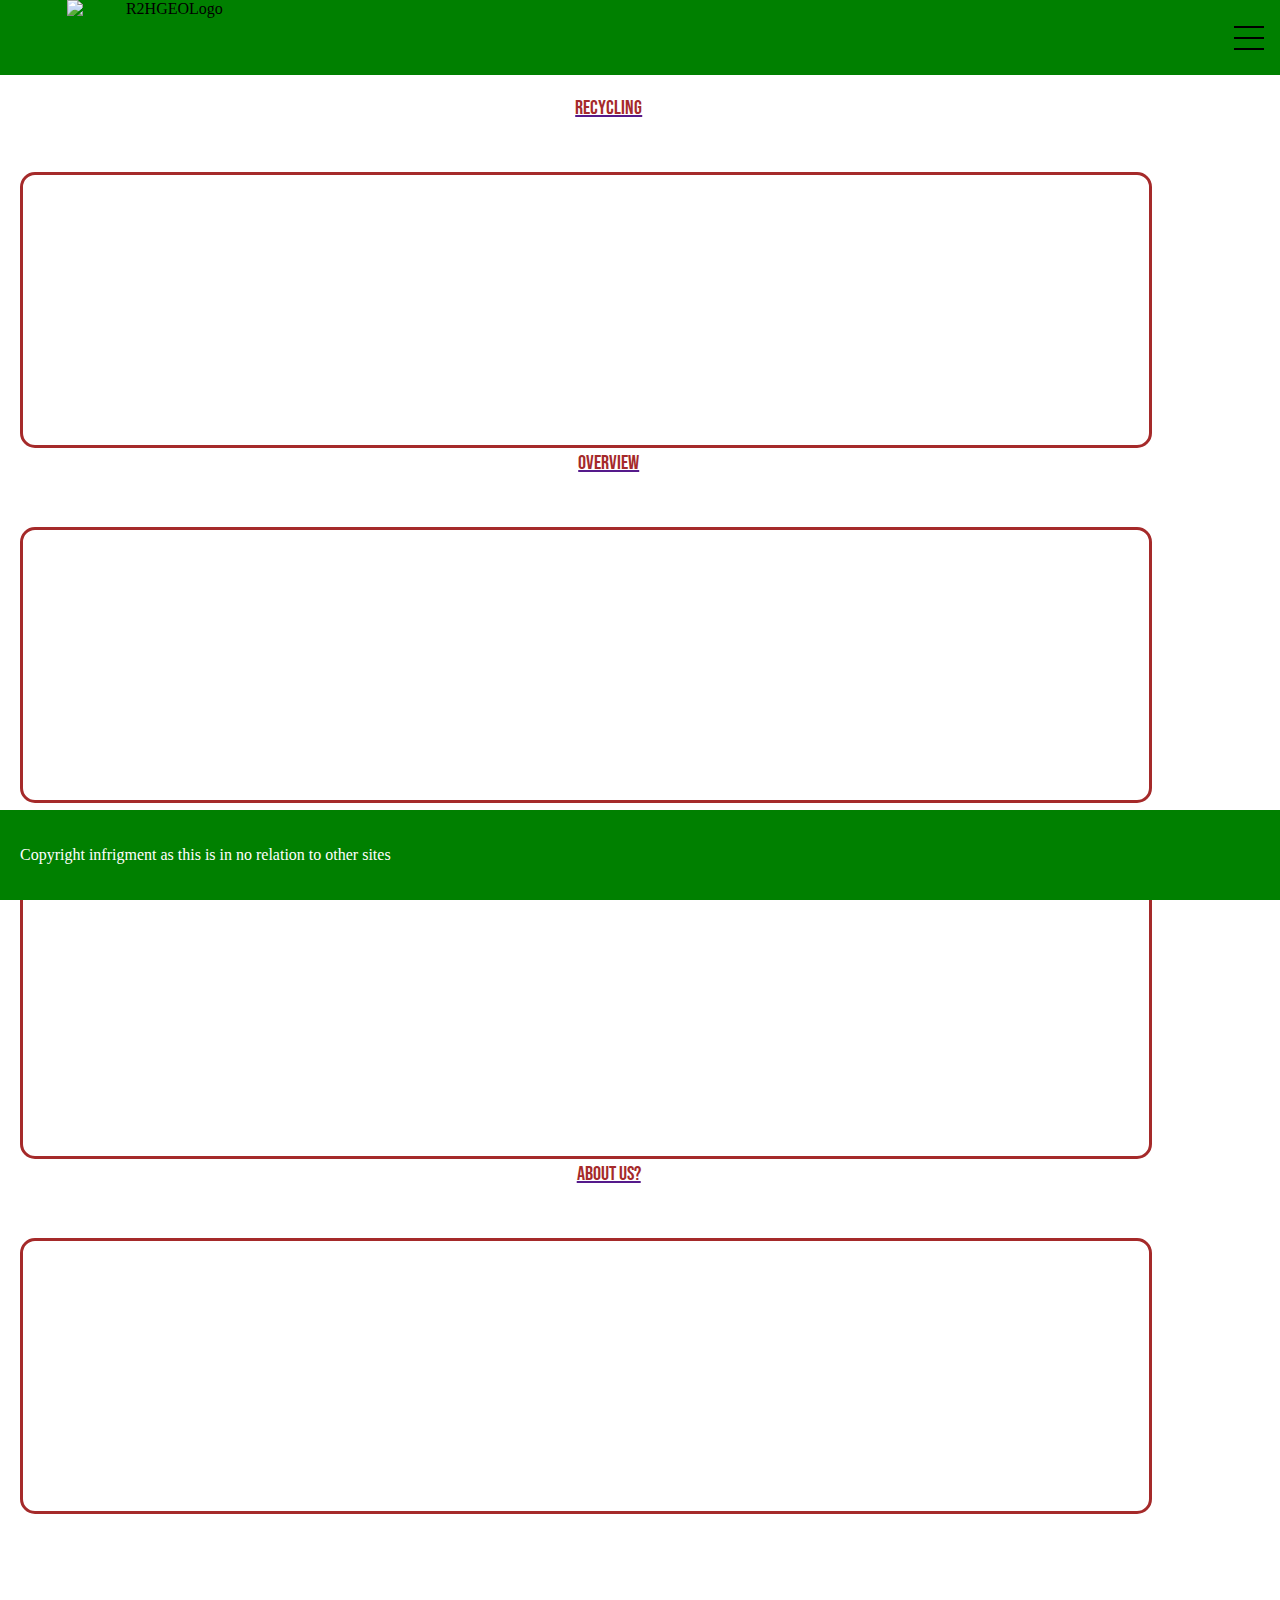
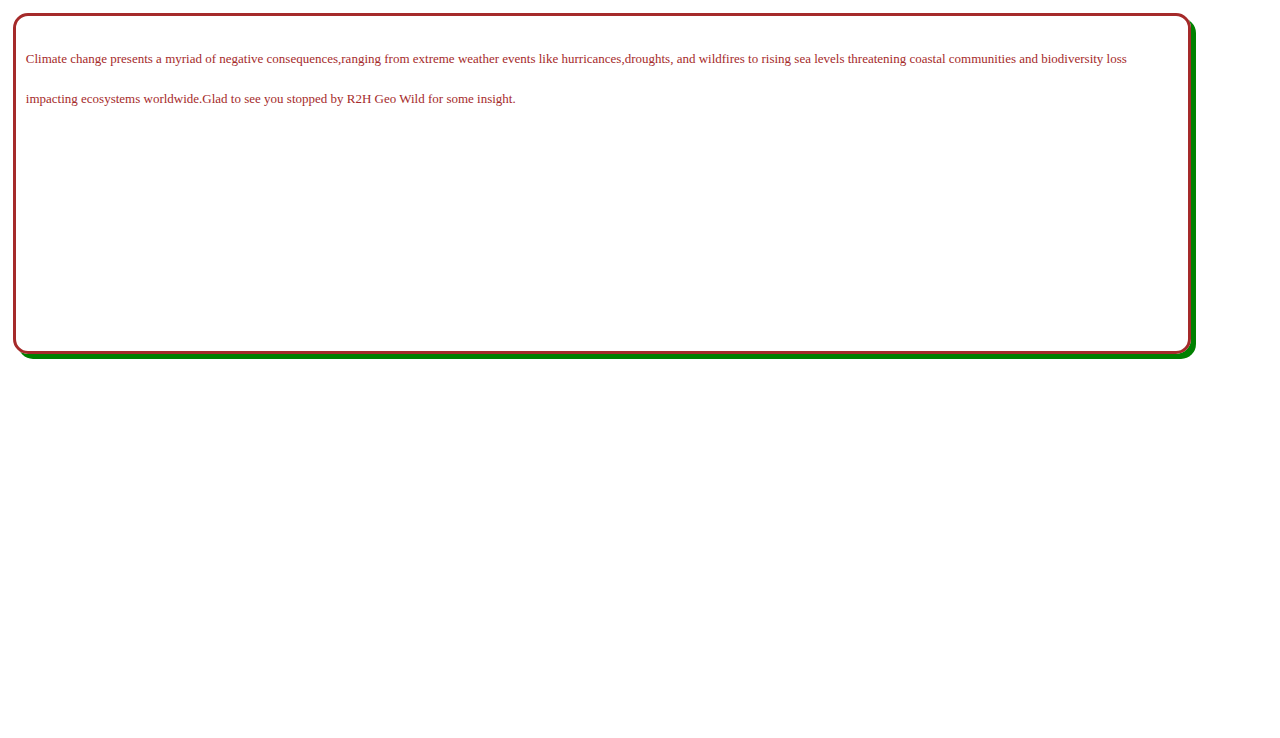
==== donete-birhanu/index.html @ fe3cd24d "initial commit" ====
<!DOCTYPE html>
<html lang="en">
<head>
  <meta charset="UTF-8">
  <meta http-equiv="X-UA-Compatible" content="IE=edge">
  <meta name="viewport" content="width=device-width, initial-scale=1.0">
  <title>Document</title>
  <link rel="stylesheet" href="style.css">
   <link href="https://fonts.googleapis.com/css2?family=Bebas+Neue&display=swap" rel="stylesheet">
</head>
<body>
  <header>
    <img id="geoLogo" src="files/R2HLogo1.png" alt="R2HGEOLogo">
    <nav id="hamburger-nav">
      <div class="hamburger-menu">
        <div class="hamburger-icon" onclick="toggleMenu()">
        <span></span>
        <span></span>
        <span></span>
        </div>
        <ul class="menu-links">
          <li><a href="" onclick="toggleMenu()">About</a></li>
          <li><a href="" onclick="toggleMenu()">Overview</a></li>
          <li><a href="" onclick="toggleMenu()">Recycling</a></li>
          <li><a href="" onclick="toggleMenu()">Donate</li>
        </ul>
      </div>
    </nav>
  </header>
    <div class="grid-container">
      <section class="container" id="recycling">
         <p>recycling</p>
      </section>
      <section class="container" id="overview">
         <p>Overview</p>
      </section>
      <section class="container" id="contact">
         <p>Contact</p>
      </section>
      <section class="container" id="about">
         <p>About US?</p>
      </section>
    </div>
  <main>
    <p>Climate change presents a myriad of negative consequences,ranging from extreme weather events like hurricances,droughts, and wildfires to rising sea levels threatening coastal communities and biodiversity loss impacting ecosystems worldwide.Glad to see you stopped by R2H Geo Wild for some insight.</p>
  </main>
  <footer>
    <p>Copyright infrigment as this is in no relation to other sites</p>
  </footer>
  <script src="script.js"></script>
</body>
</html>
---- donete-birhanu/style.css ----
body {
    margin: 0;
    padding: 0;
    background-color: white;
  }
  
  ul {
    list-style: none;
    display: inline-flex;
    flex-direction: column;
  }
  ul li a {
    text-decoration: none;
    padding-right: 3vw;
    color: white;
  }
  
  
  header{
    background-color: green;
    width: 100%;
    display: flex;
    justify-content: flex-end;
    position: sticky;
    padding: 2vw;
    text-align: center;
  }
  
  #geoLogo {
    position: absolute;
    left: 5%;
    top: 0vh;
    width: 15%;
  }
  
  #hamburger-nav {
      display: flex;
      justify-content: flex-end;
      margin-right: 2%;
    }
  
    .hamburger-menu {
      position: relative;
      display: inline-block;
    }
  
    .hamburger-icon {
      display: flex;
      flex-direction: column;
      justify-content: space-between;
      height: 24px;
      margin-left: -55%;
      width: 30px;
      cursor: pointer;
    }
  
    .hamburger-icon span {
      width: 100%;
      height: 2px;
      background-color: black;
      transition: all 0.3s ease-in-out;
    }
  
    .menu-links {
      position: absolute;
      top: 100%;
      right: 0;
      background-color: white;
      width: fit-content;
      max-height: 0;
      overflow: hidden;
      transition: all 0.3s ease-in-out;
    }
  
    .menu-links a {
      display: block;
      padding: 10px;
      text-align: center;
      font-size: .625rem;
      color: black;
      text-decoration: none;
      transition: all 0.3 ease-in-out;
    }
    .menu-links li {
      list-style: none;
    }
  
    .menu-links.open {
      max-height: 300px;
    }
  
    .hamburger-icon.open span:first-child {
      transform: rotate(45deg) translate(10px, 5px);
    }
  
    .hamburger-icon.open span:nth-child(2) {
      opacity: 0;
    }
  
    .hamburger-icon.open span:last-child {
      transform: rotate(-45deg) translate(10px, -5px);
    }
  
    .hamburger-icon span :first-child {
      transform: none;
    }
  
    .hamburger-icon span :first-child {
      opacity: 1;
    }
  
    .hamburger-icon span :first-child {
      transform: none;
    }
  
  /*code for indivula div class images */
  #recycling {
    background-image: url(recycling-symbol-6335562-removebg-preview.png);
    background-size: 40vw 30vh;
  }
  
  #overview {
    background-image: url(esg-environmental-social-governance-removebg-preview.png);
    background-size: 40vw 30vh;
  }
  
  #contact {
    background-image: url(contact-us-icon-vector-communication-600nw-1729766848-removebg-preview.png);
    background-size: 40vw 30vh;
  }
  
  #about {
    background-image: url(images-removebg-preview.png);
    background-size: 40vw 30vh;
  }
  
  /* code for nav bar and header elements */
  
  /*code for main body text */
  .grid-container {
    display: grid;
    width: fit-content;
    margin-top: 6%;
    padding: 20px;
  }
  
  
  .container {
    display: flex;
    flex-direction: column;
    grid-column-end: 1;
    place-items: center;
    width: 88vw;
    height: 30vh;
    margin-top: 3%;
    margin: auto;
    margin-bottom: 7%;
    border: 3px solid brown;
    border-radius: 15px;
    background-size: contain;
    /* Adjust background size to contain within the container */
    background-position: center;
    background-repeat: no-repeat;
    /* Align the background image to the center */
  }
  
  .container p {
    margin-top: -7% ;
    margin-left: 4%;
    font-family: "Bebas Neue", sans-serif;
    color: brown;
    font-size: 20px;
  }
  
  .container:hover {
    box-shadow: 10px 10px lightblue;
  }
  
  main{
    display: inline-block;
    border: 3px solid brown;
    box-shadow: 5px 5px green;
    width: 90vw;
    height: 35vh;
    border-radius: 15px;
    line-height: 40px;
    margin-left: 1%;
    margin-bottom: 30%;
    padding: 10px;
    font-family: "Bebas Neue", sans-serif, ;
    color: brown;
    font-size: 13px;
  }
  
  /*code for footer*/
  footer {
    position: fixed;
    bottom: 0;
    left: 0;
    width: 100%;
    padding: 20px;
    background-color: green;
    color: white;
  }
  
  
  
  
  /* media queries for Ipad and tablets*/
  @media (min-width: 481px) and (max-width: 768px) {
      .container {
        display: flex;
        flex-direction: column;
        grid-column-end: 1;
        place-items: center;
        width: 88vw;
        height: 30vh;
        margin-top: 25%;
        margin: auto;
        margin-bottom: 7%;
        border: 3px solid brown;
        border-radius: 15px;
        background-size: contain;
        /* Adjust background size to contain within the container */
        background-position: center;
        background-repeat: no-repeat;
        /* Align the background image to the center */
      }
  
      .grid-container {
        display: grid;
        width: fit-content;
        margin-top: 10%;
        margin-left: 6%;
        margin-bottom: -30%;
        padding: 10px;
      }
  
      main{
        display: block;
        border: 3px solid brown;
        box-shadow: 5px 5px green;
        width: 88vw;
        height: 32vh;
        border-radius: 15px;
        line-height: 40px;
        margin-bottom: 10%;
        margin-left: 8%;
        margin-top: 25%;
        padding: 15px;
        font-family: "Bebas Neue", sans-serif, ;
        color: brown;
        font-size: 22px;
      }
  
      .container p {
        margin-top: -6% ;
        margin-left: 4%;
        font-family: "Bebas Neue", sans-serif;
        color: brown;
        font-size: 20px;
      }
  
  /*media queries for laptops */
  @media (min-width: 769px) and (max-width: 1024px){
    .container p {
      margin-top: -4% ;
      margin-left: 4%;
      font-family: "Bebas Neue", sans-serif;
      color: brown;
      font-size: 20px;
    }
  
    .container {
      display: flex;
      flex-direction: column;
      grid-column-end: 1;
      place-items: center;
      width: 88vw;
      height: 45vh;
      margin-top: 5%;
      margin: auto;
      margin-bottom: 7%;
      border: 3px solid brown;
      border-radius: 15px;
      background-size: contain;
      /* Adjust background size to contain within the container */
      background-position: center;
      background-repeat: no-repeat;
      /* Align the background image to the center */
    }
  
    main{
      display: block;
      border: 3px solid brown;
      box-shadow: 5px 5px #309130;
      width: 88vw;
      height: 40vh;
      border-radius: 15px;
      line-height: 40px;
      margin: auto;
      margin-top: 5%;
      margin-bottom: 20%;
      padding: 20px;
      font-family: "Bebas Neue", sans-serif, ;
      color: brown;
      font-size: 28px;
    }
  
    nav{
    visibility: visible;
    display: flex;
    align-items: left;
  
    .grid-container {
      display: grid;
      width: fit-content;
      margin-top: 40%;
      padding: 50px;
    }
  }      
  
  
  /*media queries for computers and desktop */
  @media (min-width: 1025px){
    .grid-container {
      display: grid;
      width: fit-content;
      margin-top: 40%;
      padding: 50px;
    }
  
    .container {
      display: flex;
      flex-direction: column;
      grid-column-end: 1;
      place-items: center;
      width: 85vw;
      height: 45vh;
      margin-top: 20%;
      margin: auto;
      margin-bottom: 3%;
      border: 3px solid brown;
      border-radius: 15px;
      background-size: contain;
      /* Adjust background size to contain within the container */
      background-position: center;
      background-repeat: no-repeat;
      /* Align the background image to the center */
    }
  
    main{
      display: block;
      border: 3px solid brown;
      box-shadow: 5px 5px green;
      width: 88vw;
      height: 28vh;
      border-radius: 15px;
      line-height: 40px;
      margin: auto;
      margin-bottom: 15%;
      padding: 20px;
      font-family: "Bebas Neue", sans-serif, 30px;
      color: brown;
      font-size: 30px;
    }
  
   .container p {
        margin-top: -3% ;
        margin-left: 4%;
        font-family: "Bebas Neue", sans-serif;
        color: brown;
        font-size: 20px;
      }
  
      nav{
      visibility: visible;
      display: flex;
      align-items: left;
    }   
    }
  }
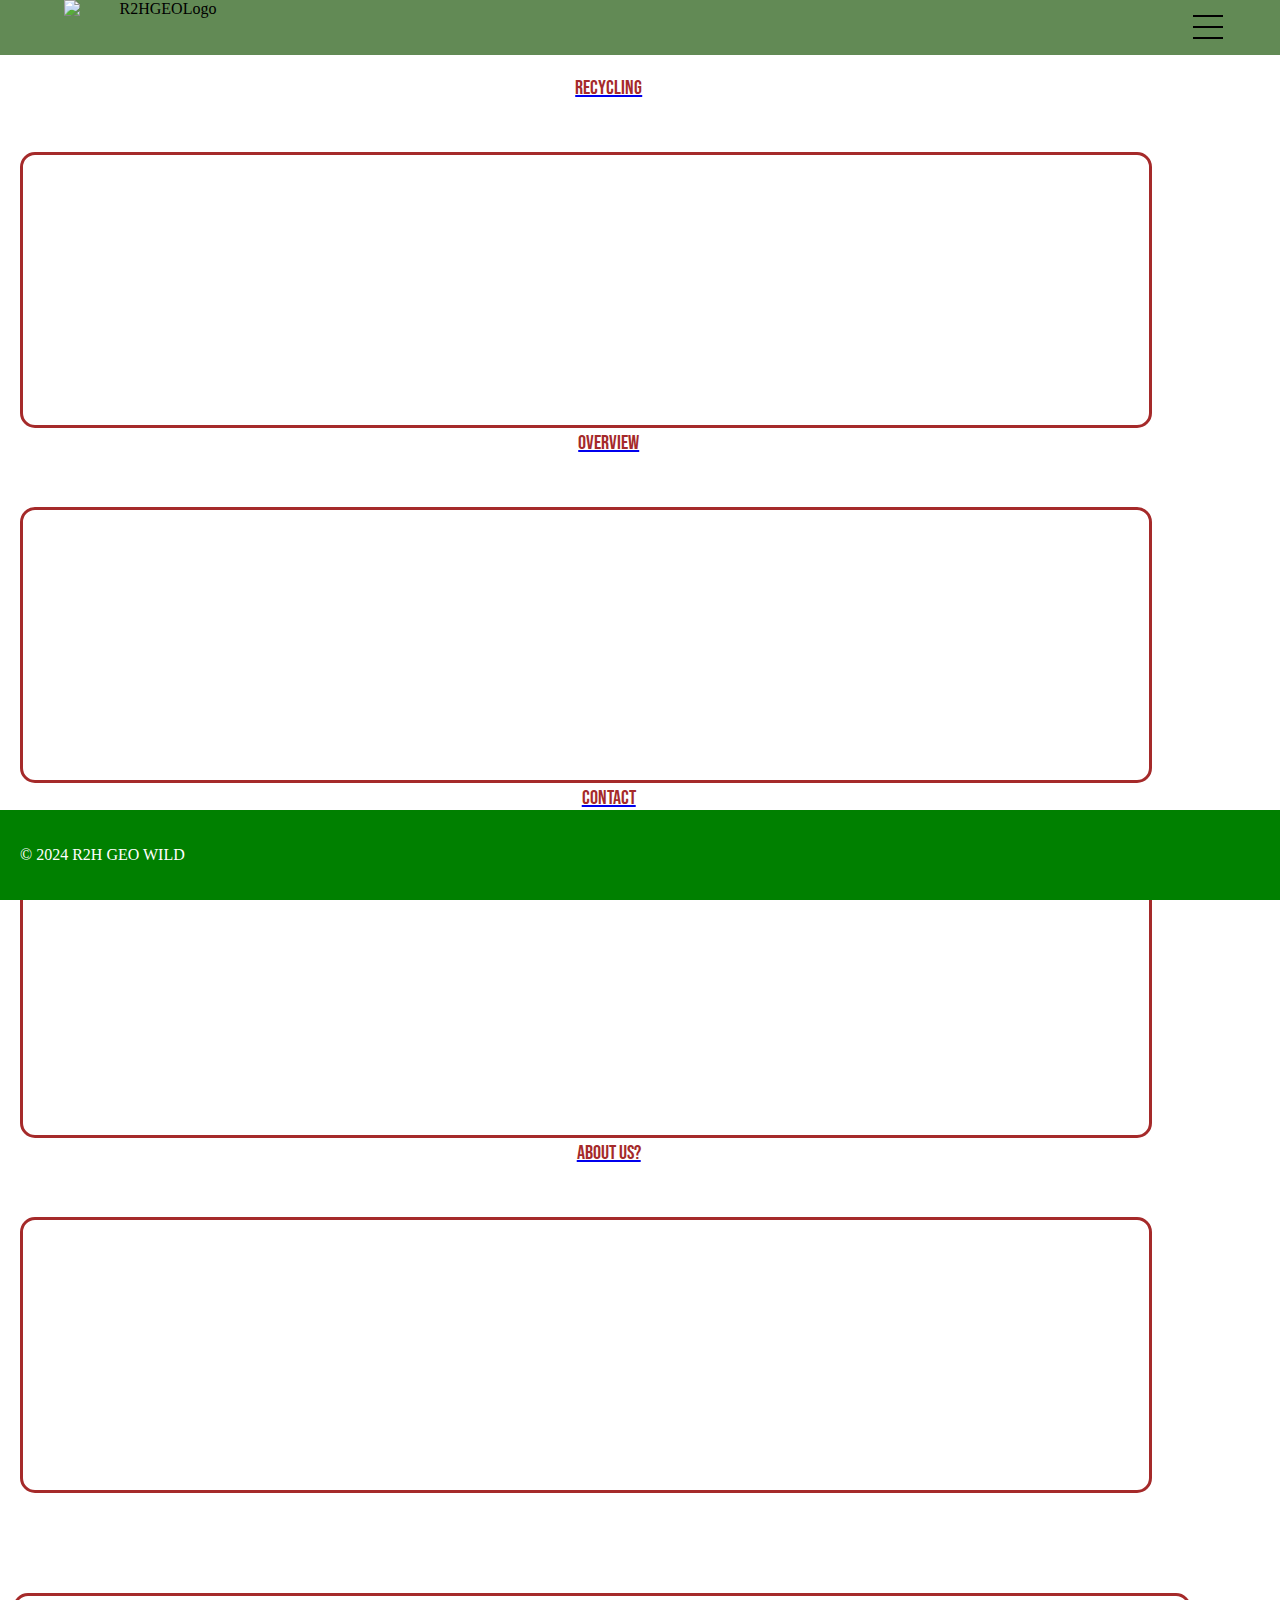
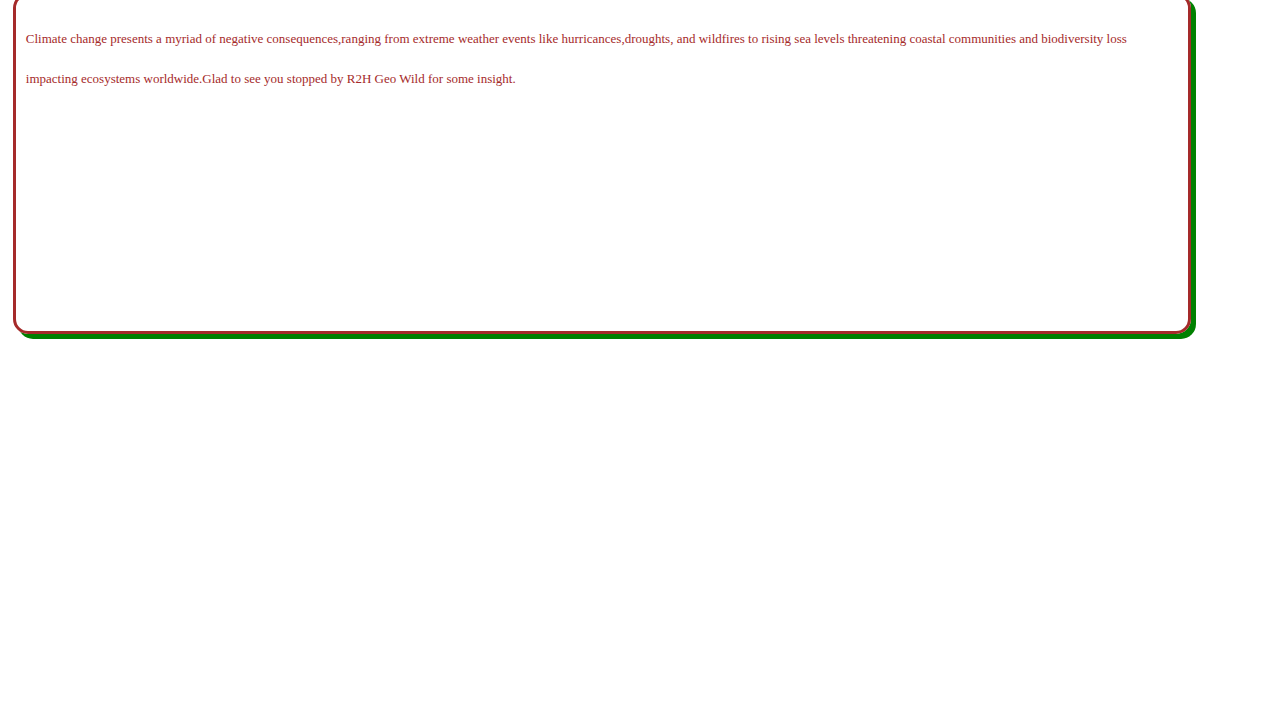
==== commit 1ba5aa0c: "saving point" ====
--- a/donete-birhanu/index.html
+++ b/donete-birhanu/index.html
@@ -21,31 +21,40 @@
         <ul class="menu-links">
           <li><a href="" onclick="toggleMenu()">About</a></li>
           <li><a href="" onclick="toggleMenu()">Overview</a></li>
-          <li><a href="" onclick="toggleMenu()">Recycling</a></li>
-          <li><a href="" onclick="toggleMenu()">Donate</li>
+          <li><a href="recycle.html" onclick="toggleMenu()">Recycling</a></li>
+          <li><a href="bann.html" onclick="toggleMenu()">Donate</li>
         </ul>
       </div>
     </nav>
   </header>
+  <!-- code below contains containers of images with anchor tags to take user to dedicated page pased on it-->
     <div class="grid-container">
-      <section class="container" id="recycling">
+      <a href="#">
+        <section class="container" id="recycling">
          <p>recycling</p>
       </section>
-      <section class="container" id="overview">
-         <p>Overview</p>
+      </a>
+      <a href="#">
+        <section class="container" id="overview">
+        <p>Overview</p>
       </section>
-      <section class="container" id="contact">
-         <p>Contact</p>
+      </a>
+      <a href="#">
+        <section class="container" id="contact">
+        <p>Contact</p>
       </section>
-      <section class="container" id="about">
-         <p>About US?</p>
-      </section>
+      </a>
+      <a href="#">
+        <section class="container" id="about">
+        <p>About US?</p>
+        </section>
+      </a>
     </div>
   <main>
     <p>Climate change presents a myriad of negative consequences,ranging from extreme weather events like hurricances,droughts, and wildfires to rising sea levels threatening coastal communities and biodiversity loss impacting ecosystems worldwide.Glad to see you stopped by R2H Geo Wild for some insight.</p>
   </main>
   <footer>
-    <p>Copyright infrigment as this is in no relation to other sites</p>
+    <p>&copy; 2024 R2H GEO WILD</p>
   </footer>
   <script src="script.js"></script>
 </body>
--- a/donete-birhanu/style.css
+++ b/donete-birhanu/style.css
@@ -17,12 +17,8 @@
   
   
   header{
-    background-color: green;
-    width: 100%;
-    display: flex;
-    justify-content: flex-end;
-    position: sticky;
-    padding: 2vw;
+    background-color: #1c5508b0;
+    padding: 1.2vw;
     text-align: center;
   }
   
@@ -378,5 +374,4 @@
       display: flex;
       align-items: left;
     }   
-    }
   }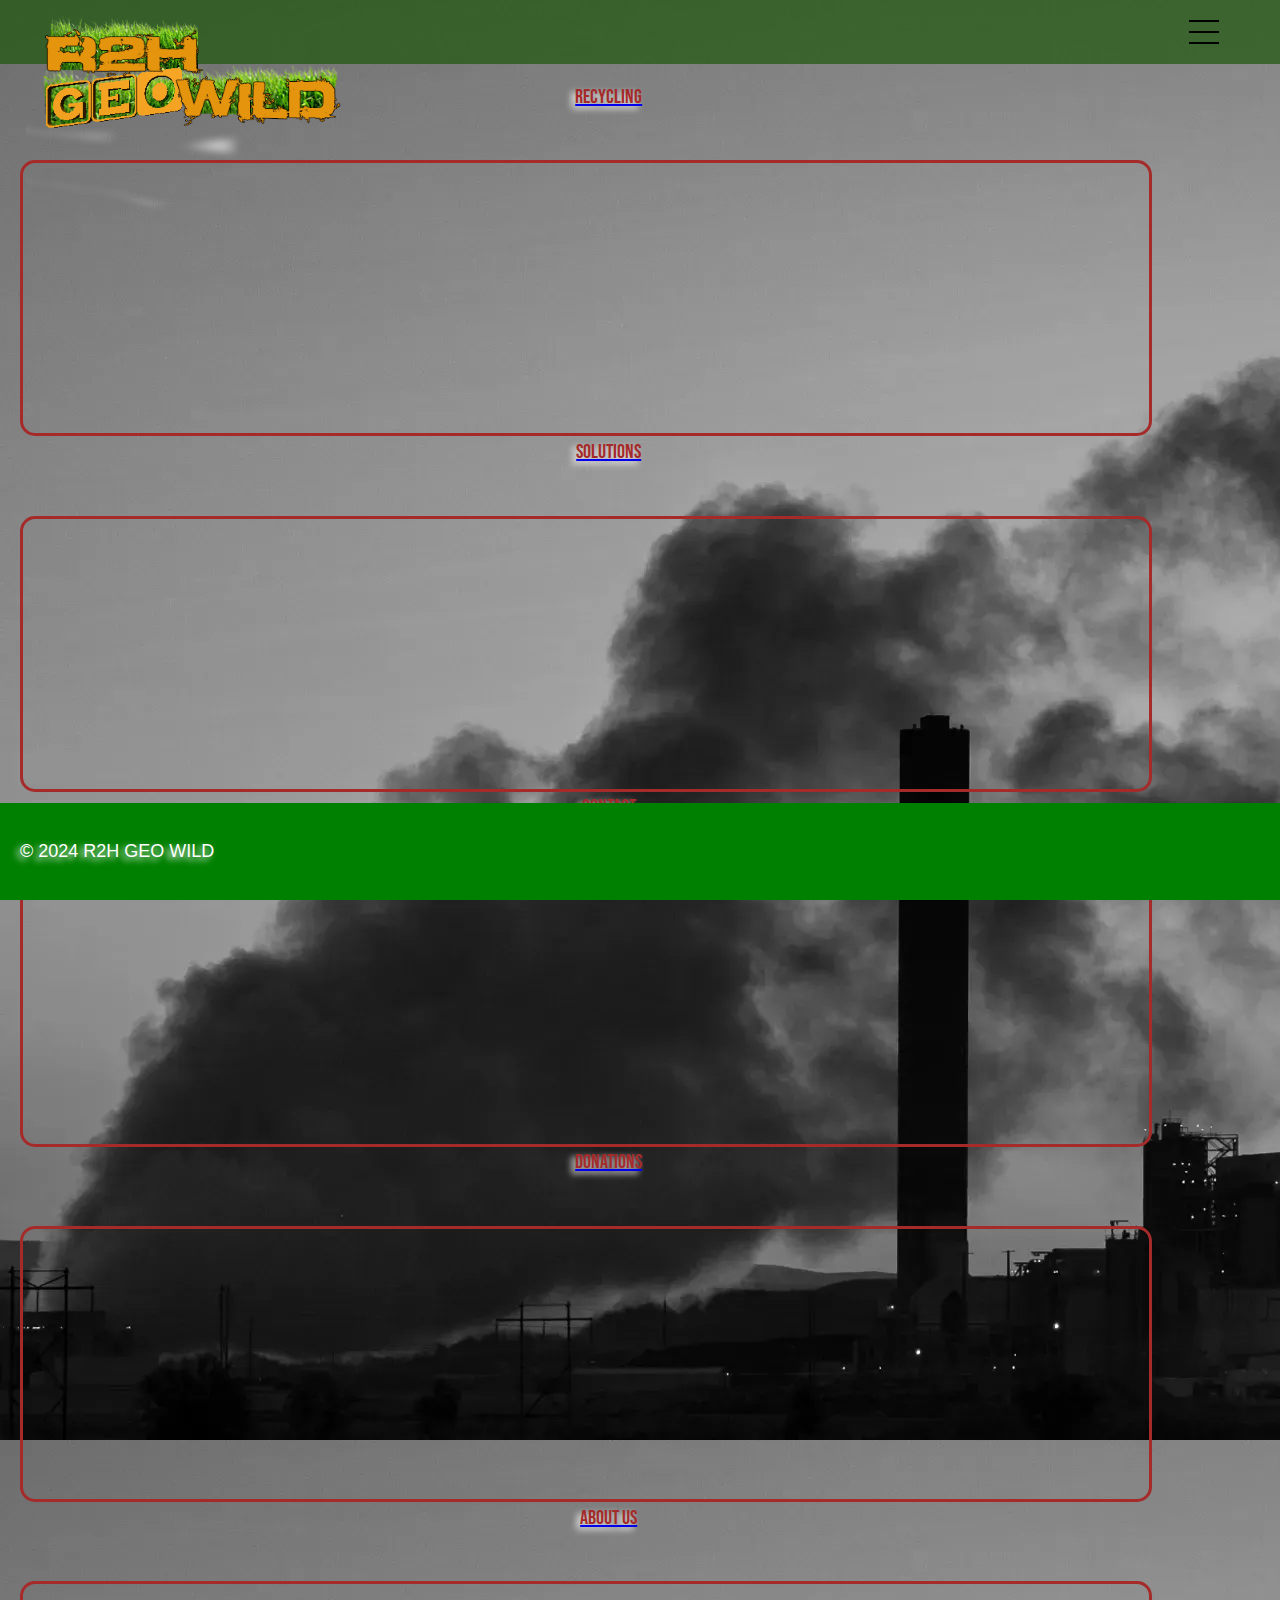
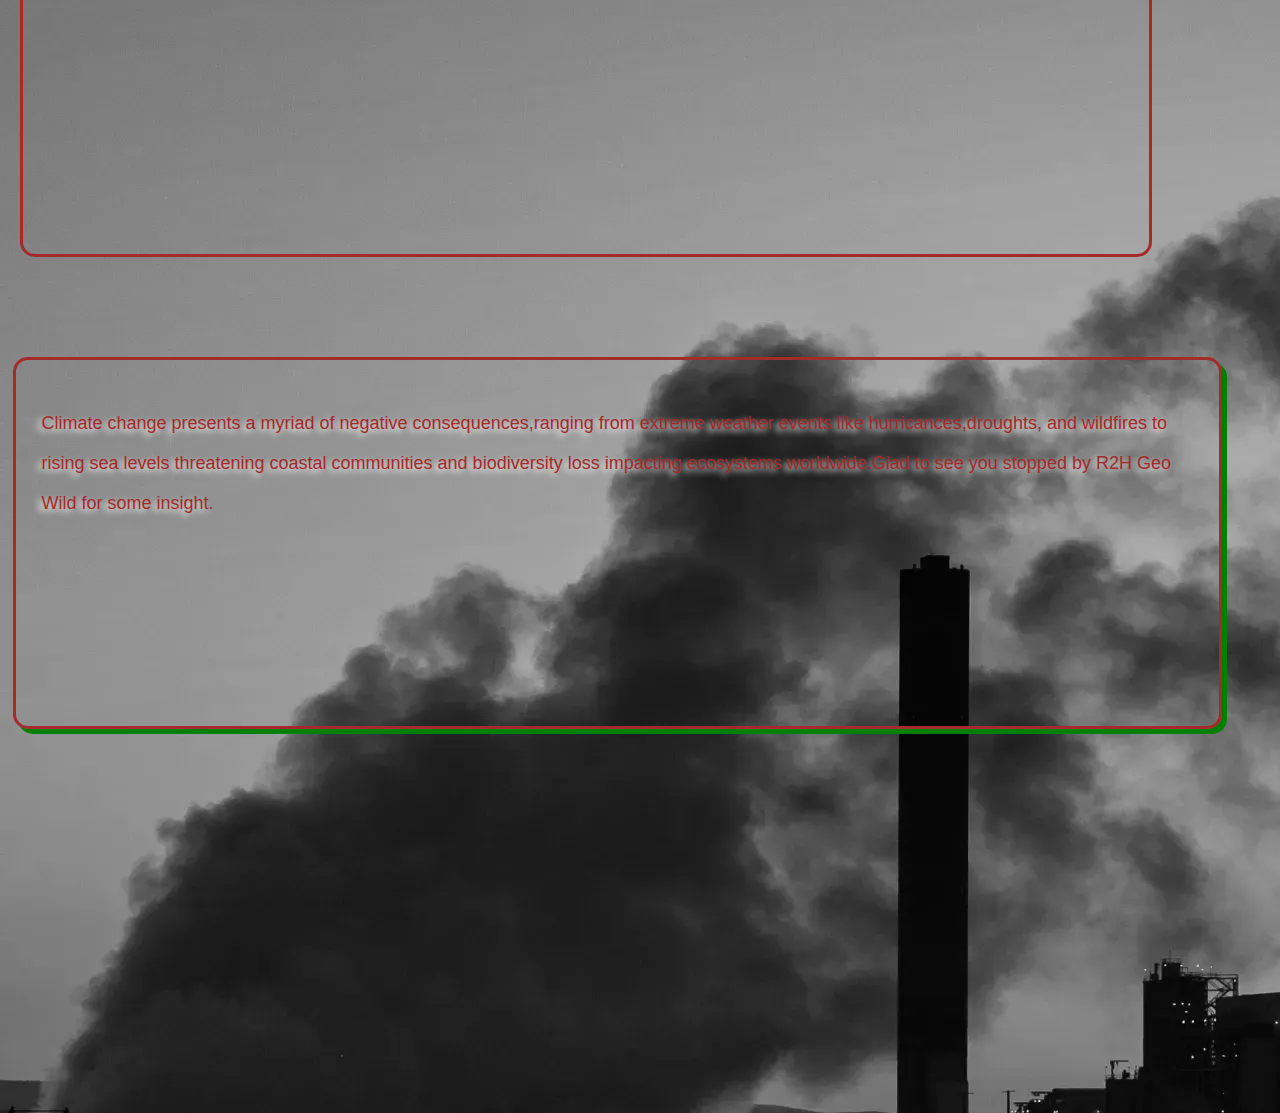
==== commit 8cd5c394: "final push" ====
--- a/donete-birhanu/index.html
+++ b/donete-birhanu/index.html
@@ -1,61 +1,106 @@
 <!DOCTYPE html>
 <html lang="en">
-<head>
-  <meta charset="UTF-8">
-  <meta http-equiv="X-UA-Compatible" content="IE=edge">
-  <meta name="viewport" content="width=device-width, initial-scale=1.0">
-  <title>Document</title>
-  <link rel="stylesheet" href="style.css">
-   <link href="https://fonts.googleapis.com/css2?family=Bebas+Neue&display=swap" rel="stylesheet">
-</head>
-<body>
-  <header>
-    <img id="geoLogo" src="files/R2HLogo1.png" alt="R2HGEOLogo">
-    <nav id="hamburger-nav">
-      <div class="hamburger-menu">
-        <div class="hamburger-icon" onclick="toggleMenu()">
-        <span></span>
-        <span></span>
-        <span></span>
+  <head>
+    <meta charset="UTF-8" />
+    <meta http-equiv="X-UA-Compatible" content="IE=edge" />
+    <meta name="viewport" content="width=device-width, initial-scale=1.0" />
+    <title>Document</title>
+    <link rel="stylesheet" href="style.css" />
+    <link rel="stylesheet" href="/plasticBryan/infographics/PacificPatch.css" />
+    <link
+      href="https://fonts.googleapis.com/css2?family=Bebas+Neue&display=swap"
+      rel="stylesheet"
+    />
+  </head>
+
+  <body>
+    <header>
+      <img
+        id="geoLogo"
+        src="/plasticBryan/files/R2HLogo1.png"
+        alt="R2HGEOLogo"
+      />
+      <nav id="hamburger-nav">
+        <div class="hamburger-menu">
+          <div class="hamburger-icon" onclick="toggleMenu()">
+            <span></span>
+            <span></span>
+            <span></span>
+          </div>
+          <ul class="menu-links">
+            <ul class="menu-links">
+              <li>
+                <a href="/donete-birhanu/index.html" onclick="toggleMenu()"
+                  >Home</a
+                >
+              </li>
+              <li>
+                <a href="/recyclePageTra/recycle.html" onclick="toggleMenu()"
+                  >Recycling</a
+                >
+              </li>
+              <li>
+                <a href="/solution-tony/index.html" onclick="toggleMenu()"
+                  >Solutions</a
+                >
+              </li>
+              <li>
+                <a href="/donete-birhanu/bann.html" onclick="toggleMenu()"
+                  >Donation</a
+                >
+              </li>
+              <li>
+                <a
+                  href="/plasticBryan/aboutPage/about.html"
+                  onclick="toggleMenu()"
+                  >About</a
+                >
+              </li>
+            </ul>
+          </ul>
         </div>
-        <ul class="menu-links">
-          <li><a href="" onclick="toggleMenu()">About</a></li>
-          <li><a href="" onclick="toggleMenu()">Overview</a></li>
-          <li><a href="recycle.html" onclick="toggleMenu()">Recycling</a></li>
-          <li><a href="bann.html" onclick="toggleMenu()">Donate</li>
-        </ul>
-      </div>
-    </nav>
-  </header>
-  <!-- code below contains containers of images with anchor tags to take user to dedicated page pased on it-->
+      </nav>
+    </header>
+    <!-- code below contains containers of images with anchor tags to take user to dedicated page pased on it-->
     <div class="grid-container">
-      <a href="#">
+      <a href="/recyclePageTra/recycle.html">
         <section class="container" id="recycling">
-         <p>recycling</p>
-      </section>
+          <p>recycling</p>
+        </section>
       </a>
-      <a href="#">
+      <a href="index.html">
         <section class="container" id="overview">
-        <p>Overview</p>
-      </section>
+          <p>Solutions</p>
+        </section>
       </a>
-      <a href="#">
+      <a href="/donete-birhanu/bann.html">
         <section class="container" id="contact">
-        <p>Contact</p>
-      </section>
+          <p>Contact</p>
+        </section>
       </a>
-      <a href="#">
+      <a href="/donete-birhanu/bann.html">
+        <section class="container" id="Donation">
+          <p>Donations</p>
+        </section>
+      </a>
+      <a href="/plasticBryan/aboutPage/about.html">
         <section class="container" id="about">
-        <p>About US?</p>
+          <p>About US</p>
         </section>
       </a>
     </div>
-  <main>
-    <p>Climate change presents a myriad of negative consequences,ranging from extreme weather events like hurricances,droughts, and wildfires to rising sea levels threatening coastal communities and biodiversity loss impacting ecosystems worldwide.Glad to see you stopped by R2H Geo Wild for some insight.</p>
-  </main>
-  <footer>
-    <p>&copy; 2024 R2H GEO WILD</p>
-  </footer>
-  <script src="script.js"></script>
-</body>
-</html>+    <main>
+      <p>
+        Climate change presents a myriad of negative consequences,ranging from
+        extreme weather events like hurricances,droughts, and wildfires to
+        rising sea levels threatening coastal communities and biodiversity loss
+        impacting ecosystems worldwide.Glad to see you stopped by R2H Geo Wild
+        for some insight.
+      </p>
+    </main>
+    <footer>
+      <p>&copy; 2024 R2H GEO WILD</p>
+    </footer>
+    <script src="script.js"></script>
+  </body>
+</html>
--- a/donete-birhanu/style.css
+++ b/donete-birhanu/style.css
@@ -374,4 +374,5 @@
       display: flex;
       align-items: left;
     }   
-  }+  }
+  --- a/plasticBryan/infographics/PacificPatch.css
+++ b/plasticBryan/infographics/PacificPatch.css
@@ -0,0 +1,262 @@
+ * {
+  padding: 0;
+ }
+ 
+ body {
+  font-family: Arial, sans-serif;
+  background-image: url('/plasticBryan/files/EnvJustice2-modified.webp');
+  margin: 0;
+  padding: 0;
+  width: 100%;
+  height: 100%;
+ }
+
+ header, #footer {
+  display: flex;
+  justify-content: flex-end;
+  background-color: #1c5508b0;
+  padding: 2.2vh;
+  text-align: center;
+  color: #fff;
+ }
+ 
+ p, h2 {
+  font-family: Arial, Helvetica, sans-serif;
+  text-shadow: -0.3vw 0.3vh 0.5vw rgba(255, 255, 255, 0.977);
+ }
+ 
+ p {
+  font-size: large;
+  text-shadow: -0.3vw 0.3vh 0.5vw rgba(255, 255, 255, 0.977);
+ }
+ 
+ h2 {
+  text-align: center;
+  font-size: 2.5rem;
+  margin-bottom: 1vh;
+  text-transform: uppercase;
+  z-index: 1;
+ }
+ 
+ #geoLogo {
+  position: absolute;
+  left: 2%;
+  top: -0.5%;
+  width: 25%;
+  height: 30%;
+  z-index: 0;
+ }
+ 
+ main {
+  padding: 2vw;
+ }
+ 
+ #img1, #img2, #img3, #img4 {
+  width: 55vh;
+  height: 15vw;
+  box-shadow: 2px 2px 11px 4px;
+  border-radius: 7.5px;
+ }
+ 
+ ul {
+  list-style: none;
+  display: inline-flex;
+ }
+ 
+ ul li a {
+  text-decoration: none;
+  padding-right: 3vw;
+  color: white;
+ }
+ 
+ .project1, .project2, .project3, .project4 {
+  background-color: #f38e00dc;
+  box-shadow: 1vw 0.5vh rgba(0, 0, 0, 0.511);
+  border: 0.1vw solid #00000076;
+  border-radius: 4.1vw;
+  padding: 2vw;
+  margin-bottom: 1vh;
+  max-width: 37%;
+  padding-left: 1%;
+  display: inline-block;
+ }
+ 
+ .project1 {
+  margin-left: 8%;
+  margin-right: 2%;
+  margin-bottom: 4%;
+ }
+ 
+ .project3 {
+  margin-left: 8%;
+  margin-right: 2%;
+  margin-bottom: 4%; 
+}
+ 
+
+ 
+
+ #footer {
+  display: flex;
+  justify-content: center;
+  background-color: #333;
+  color: #fff;
+  text-align: center;
+  padding: 1vw;
+}
+ 
+ /* Responsive Designs */
+ @media screen and (max-width: 550px) {
+  p, h2 {
+    font-size: medium;
+    font-family: Arial, Helvetica, sans-serif;
+    text-shadow: -0.3vw 0.3vh 0.5vw rgba(255, 255, 255, 0.977);
+   }
+   
+  p {
+    text-shadow: -0.3vw 0.3vh 0.5vw rgba(255, 191, 73, 0.833);
+  }
+   
+   h2 {
+    text-align: center;
+    font-size: 1.5rem;
+    margin-bottom: 1vh;
+    text-transform: uppercase;
+    z-index: 1;
+   }
+ 
+  #geoLogo {
+     top: -1.7%;
+     width: 54%;
+     height: 20%;
+  }
+ 
+  .project1, .project2, .project3, .project4 {
+    background-color: #f38e00dc;
+    box-shadow: 1vw 0.5vh rgba(1, 108, 16, 0.304);
+    border: 0.1vw solid #cdf907;
+    border-radius: 4.1vw;
+    padding: 2vw;
+    margin-bottom: 1vh;
+    max-width: 37%;
+    padding-left: 1%;
+    display: contents;
+   }
+   
+   .project1 {
+    margin-right: 2%;
+    margin-bottom: 4%;
+   }
+   
+   .project3 {
+    margin-right: 2%;
+    margin-bottom: 4%; 
+   }
+
+  #img1, #img2, #img3, #img4 {
+     display: inline;
+     justify-content: center;
+     width: 35vh;
+     height: 25vw;
+     box-shadow: 2px 2px 11px 4px;
+     border-radius: 5px;
+  }
+ 
+
+ }
+ 
+ @media screen and (min-width: 551px) and (max-width: 850px) {
+  p, h2 {
+    font-size: large;
+    font-family: Arial, Helvetica, sans-serif;
+    text-shadow: -0.3vw 0.3vh 0.5vw rgba(255, 255, 255, 0.977);
+   }
+   
+  p {
+    text-shadow: -0.3vw 0.3vh 0.5vw rgba(255, 191, 73, 0.833);
+  }
+   
+   h2 {
+    text-align: center;
+    font-size: 2.5rem;
+    margin-bottom: 1vh;
+    text-transform: uppercase;
+    z-index: 1;
+   }
+ 
+  #geoLogo {
+     top: -1.7%;
+     width: 54%;
+     height: 20%;
+  }
+ 
+  .project1, .project2, .project3, .project4 {
+    background-color: #f38e00dc;
+    box-shadow: 1vw 0.5vh rgba(1, 108, 16, 0.304);
+    border: 0.1vw solid #cdf907;
+    border-radius: 4.1vw;
+    padding: 2vw;
+    margin-bottom: 1vh;
+    max-width: 37%;
+    padding-left: 1%;
+    display: contents;
+   }
+   
+   .project1 {
+    margin-right: 2%;
+    margin-bottom: 4%;
+   }
+   
+   .project3 {
+    margin-right: 2%;
+    margin-bottom: 4%; 
+   }
+
+  #img1, #img2, #img3, #img4 {
+     display: inline;
+     justify-content: center;
+     width: 35vh;
+     height: 25vw;
+     box-shadow: 2px 2px 11px 4px;
+     border-radius: 5px;
+  }
+ 
+
+ }
+ 
+ @media screen and (min-width: 820px) and (max-width: 1024px) {
+  #geoLogo {
+     left: 2%;
+     top: -2.5%;
+     width: 42%;
+     height: 25%;
+  }
+ 
+  #imgDiv1, #imgDiv2, #imgDiv3 {
+     margin-left: 3vw;
+  }
+ 
+  #img1, #img2, #img3, #img4 {
+     width: 22vh;
+     height: 18vw;
+  }
+ }
+ 
+ @media screen and (min-width: 1025px) and (max-width: 1200px) {
+  #geoLogo {
+     left: 2%;
+     top: -2.5%;
+     width: 42%;
+     height: 25%;
+  }
+ 
+  #imgDiv1, #imgDiv2, #imgDiv3 {
+     margin-left: 2vw;
+  }
+ 
+  #img1, #img2, #img3, #img4 {
+     width: 31vh;
+     height: 25vw;
+  }
+ }
+ 
